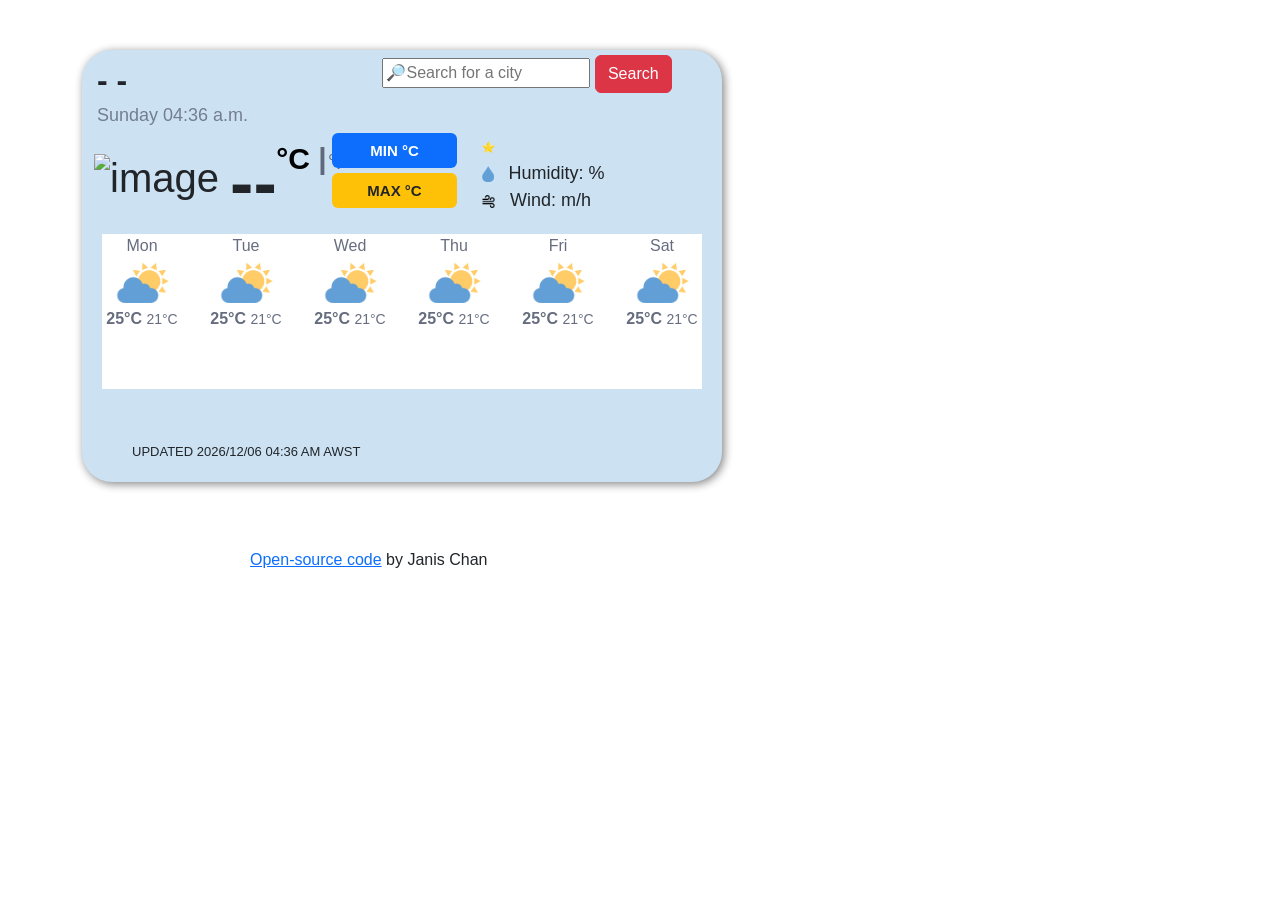
==== index.html @ 78c2b3d6 "Revise JS Weather Forecast for Dummy Date" ====
<!DOCTYPE html>
<html>

<head>
    <title>Real-time Weather</title>
    <meta charset="UTF-8" />
    <script src="https://unpkg.com/axios/dist/axios.min.js"></script>
    <script src="https://kit.fontawesome.com/a2bb2c27f1.js" crossorigin="anonymous"></script>
    <link href="https://cdn.jsdelivr.net/npm/bootstrap@5.1.3/dist/css/bootstrap.min.css" rel="stylesheet" integrity="sha384-1BmE4kWBq78iYhFldvKuhfTAU6auU8tT94WrHftjDbrCEXSU1oBoqyl2QvZ6jIW3" crossorigin="anonymous" />
    <link rel="stylesheet" href="src/styles.css" />
</head>

<body>
    <div class="container">
        <div class="background-card card-body">
            <h2>
                <div class="selected-location" id="searchCity">- -</div>
                <div class="current-date-and-time" id="main-current-time">
                    Sunday 10:45 a.m.
                    <br /> Sunny
                </div>
            </h2>
            <h1>
                <div class="current-weather">
                    <img id="icon" src="" alt="image" width="65" />
                    <span class="current-temperature" id="currentTemperature">
              --
            </span>
                    <span class="temperature-unit">
              <span class="celsius active" id="celsiusButton"> °C </span>
                    <span class="straightline"> | </span>
                    <span class="fahrenheit" id="fahrenheitButton"> °F </span>
                    </span>
                </div>
            </h1>
            <div class="search-engine">
                <span class="global">
            <!-- <img src="image/global.png" alt="Earth" width="30" /> -->

            <button
              class="fa-solid fa-location-dot fa-bounce gps-location"
              alt="Current Location"
            ></button>
          </span>
                <form class="search-bar" id="searchBar">
                    <input type="search" id="searchEngine" placeholder="🔎Search for a city" autocomplete="off" />
                    <button type="submit" class="search-button btn btn-danger">
              Search
            </button>
                </form>
            </div>
            <div class="current-min-max">
                <span class="badge bg-primary">MIN <span id="miniumTemperature"></span>°C</span>
                <br />
                <span class="badge bg-warning text-dark">MAX <span id="maximumTemperature"></span>°C</span>
            </div>
            <div class="current-environment">
                <div class="current-environment-statistic">
                    <img src="image/star.png.png" alt="Weather Description" width="13" />
                    <span id="description"></span>
                </div>
                <div class="current-environment-statistic">
                    <img src="image/humdity.png" alt="Preciptation Rate" width="11.5" />
                    <span>Humidity: <span id="humidityLevel"></span>%</span>
                </div>
                <div class="current-environment-statistic">
                    <img src="image/wind.png" alt="Preciptation Rate" width="13" />
                    <span>Wind: <span id="windSpeedLevel"></span>m/h</span>
                </div>
            </div>
            <div class="inside-card card-body">
                <div class="weather-forecast" id="forecast"></div>


                <!-- <div class="col-2 tue">
                        Tue
                        <br />
                        <img src="image/cloudy.png" alt="Tuesday Forcast" width="60" />
                        <br />
                        <p class="forcast-temperature">
                            <strong> 25°C </strong>
                            <br />
                            <small> 21°C </small>
                        </p>
                    </div>
                    <div class="col-2 wed">
                        Wed
                        <br />
                        <img src="image/cloud.png" alt="Tuesday Forcast" width="60" />
                        <br />
                        <p class="forcast-temperature">
                            <strong> 24°C </strong>
                            <br />
                            <small> 21°C </small>
                        </p>
                    </div>
                    <div class="col-2 thu">
                        Thu
                        <br />
                        <img src="image/cloud.png" alt="Tuesday Forcast" width="60" />
                        <br />
                        <p class="forcast-temperature">
                            <strong> 24°C </strong>
                            <br />
                            <small> 21°C </small>
                        </p>
                    </div>
                    <div class="col-2 fri">
                        Fri
                        <br />
                        <img src="image/cloud.png" alt="Tuesday Forcast" width="60" />
                        <br />
                        <p class="forcast-temperature">
                            <strong> 25°C </strong>
                            <br />
                            <small> 21°C </small>
                        </p>
                    </div>
                    <div class="col-2 sat">
                        Sat
                        <br />
                        <img src="image/cloud.png" alt="Tuesday Forcast" width="60" />
                        <br />
                        <p class="forcast-temperature">
                            <strong> 24°C </strong>
                            <br />
                            <small> 22°C </small>
                        </p>
                    </div> -->
            </div>
        </div>
        <p id="bottom-livetime" class="bottom-livetime">UPDATED 10:45AM AWST</p>
    </div>
    <div class="open-source-code-by">
        <a href="http://github.com/Janisgee/weather-app" target="_blank">Open-source code</a
        >
        by Janis Chan
      </div>

      <script src="src/index.js"></script>
    </div>
  </body>
</html>
---- src/styles.css ----
body {
    font-family: Arial, Helvetica, sans-serif;
}

h2 {
    position: relative;
    top: 15px;
    left: 15px;
    line-height: 30px;
}


/* @keyframes sun-spin {
    0% {
        transform: rotateZ(0deg);
    }
    40% {
        transform: rotateZ(360deg);
    }
    50% {
        transform: rotateZ(360deg);
    }
    90% {
        transform: rotateZ(0deg);
    }
    100% {
        transform: rotateZ(0deg);
    }
}

.sun-image {
    animation: sun-spin;
    animation-duration: 8s;
    animation-iteration-count: infinite;
    animation-timing-function: linear;
} */

.background-card {
    display: block;
    margin-top: 50px;
    background-color: #cce2f3;
    width: 40rem;
    height: 27rem;
    border-radius: 30px;
    box-shadow: 2px 2px 10px grey;
}

.inside-card {
    display: block;
    margin: 20px 20px;
    height: 155px;
    background-color: #ffffff;
    position: relative;
    bottom: 200px;
}

.selected-location {
    font-weight: Bold;
    margin-bottom: 5px;
}

.current-date-and-time {
    font-weight: lighter;
    color: #737e90;
    font-size: 18px;
}

.current-weather {
    position: relative;
    left: 12px;
}

.current-temperature {
    font-size: 70px;
    font-weight: bold;
    position: relative;
    top: 18px;
}

.temperature-unit {
    color: #60697c;
    font-size: 20px;
    position: relative;
    bottom: 20px;
    right: 20px;
}

.straightline {
    font-size: 30px;
    font-weight: bold;
}

.fahrenheit {
    position: relative;
    right: 7px;
}

.fahrenheit:hover {
    cursor: pointer;
    font-weight: bolder;
    color: black;
    font-size: 20px;
}

.celsius:hover {
    cursor: pointer;
    font-weight: bolder;
    color: black;
    font-size: 20px;
}

.active:hover,
.active {
    cursor: pointer;
    font-weight: bolder;
    color: black;
    font-size: 30px;
}

.search-engine {
    position: relative;
    top: -160px;
    left: 280px;
}

.search-bar {
    display: inline;
}

.gps-location {
    font-size: 30px;
    background-color: transparent;
    border-color: transparent;
    position: relative;
    right: 5px;
    top: 8px;
}

.gps-location:hover {
    cursor: pointer;
    color: rgb(41, 52, 194);
}

.current-environment {
    font-size: 18px;
    position: relative;
    top: -200px;
    left: 400px;
}

.current-environment-statistic>img {
    margin-right: 10px;
}

.current-min-max {
    position: relative;
    top: -120px;
    left: 250px;
    font-size: 20px;
}

.badge {
    padding: 10px 20px;
    margin-bottom: 5px;
    width: 125px;
}

.forecast {
    color: #666d7f;
    text-align: center;
}

.forecast-min {
    font-size: 15px;
}

.forecast-temperature {
    display: block;
    margin-top: 10px;
}

.bottom-livetime {
    position: relative;
    bottom: 40px;
    left: 50px;
    font-size: 13px;
}

.open-source-code-by {
    position: relative;
    left: 250px;
    top: 30px;
}
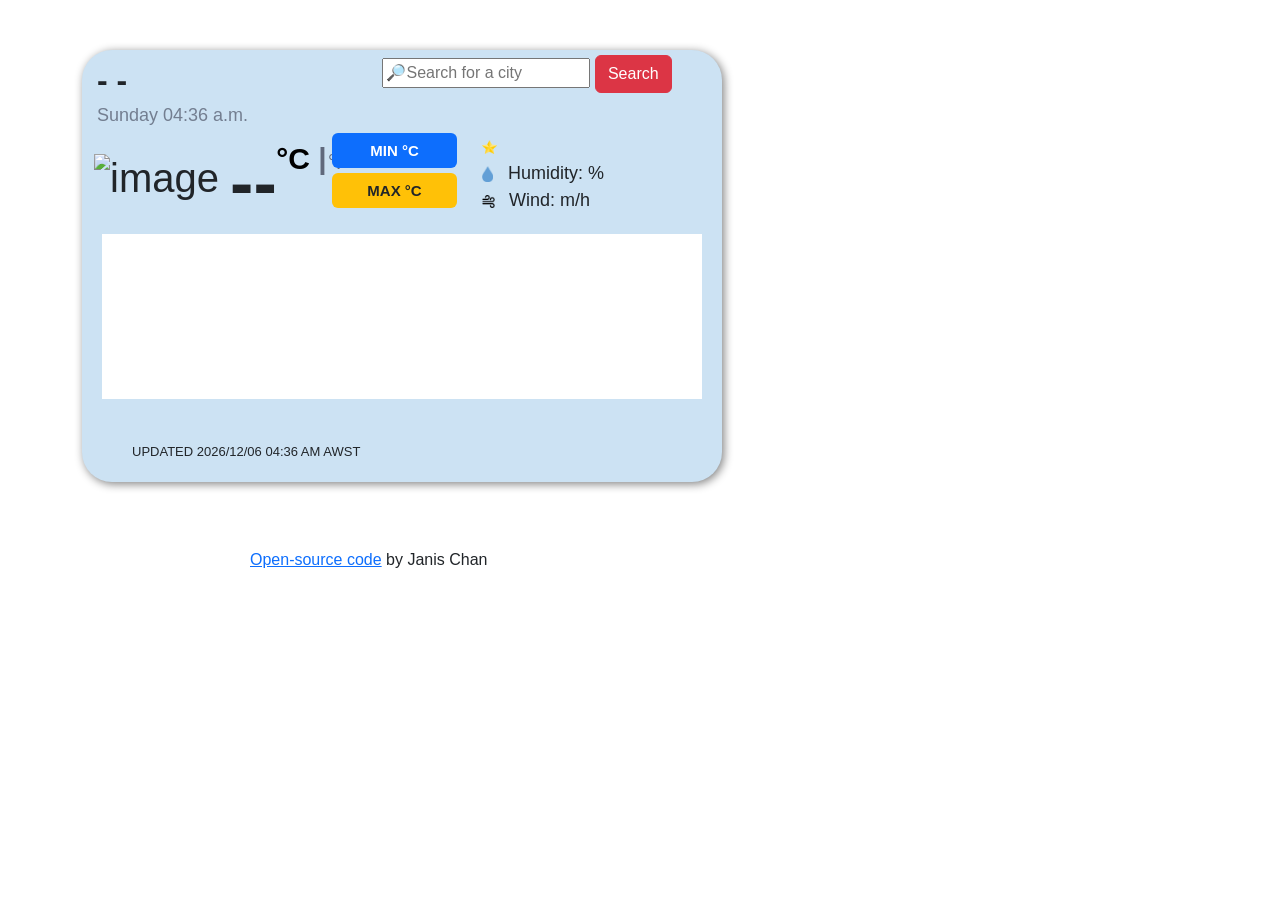
==== commit 4f3410b4: "Display the forecast date using the API" ====
--- a/index.html
+++ b/index.html
@@ -56,77 +56,21 @@
             </div>
             <div class="current-environment">
                 <div class="current-environment-statistic">
-                    <img src="image/star.png.png" alt="Weather Description" width="13" />
+                    <img id="weather-description" src="image/star.png.png" alt="Weather Description" width="15" />
                     <span id="description"></span>
                 </div>
                 <div class="current-environment-statistic">
-                    <img src="image/humdity.png" alt="Preciptation Rate" width="11.5" />
+                    <img id="humdity" src="image/humdity.png" alt="Preciptation Rate" width="11" />
                     <span>Humidity: <span id="humidityLevel"></span>%</span>
                 </div>
                 <div class="current-environment-statistic">
-                    <img src="image/wind.png" alt="Preciptation Rate" width="13" />
+                    <img id="wind" src="image/wind.png" alt="Preciptation Rate" width="13" />
                     <span>Wind: <span id="windSpeedLevel"></span>m/h</span>
                 </div>
             </div>
             <div class="inside-card card-body">
                 <div class="weather-forecast" id="forecast"></div>
 
-
-                <!-- <div class="col-2 tue">
-                        Tue
-                        <br />
-                        <img src="image/cloudy.png" alt="Tuesday Forcast" width="60" />
-                        <br />
-                        <p class="forcast-temperature">
-                            <strong> 25°C </strong>
-                            <br />
-                            <small> 21°C </small>
-                        </p>
-                    </div>
-                    <div class="col-2 wed">
-                        Wed
-                        <br />
-                        <img src="image/cloud.png" alt="Tuesday Forcast" width="60" />
-                        <br />
-                        <p class="forcast-temperature">
-                            <strong> 24°C </strong>
-                            <br />
-                            <small> 21°C </small>
-                        </p>
-                    </div>
-                    <div class="col-2 thu">
-                        Thu
-                        <br />
-                        <img src="image/cloud.png" alt="Tuesday Forcast" width="60" />
-                        <br />
-                        <p class="forcast-temperature">
-                            <strong> 24°C </strong>
-                            <br />
-                            <small> 21°C </small>
-                        </p>
-                    </div>
-                    <div class="col-2 fri">
-                        Fri
-                        <br />
-                        <img src="image/cloud.png" alt="Tuesday Forcast" width="60" />
-                        <br />
-                        <p class="forcast-temperature">
-                            <strong> 25°C </strong>
-                            <br />
-                            <small> 21°C </small>
-                        </p>
-                    </div>
-                    <div class="col-2 sat">
-                        Sat
-                        <br />
-                        <img src="image/cloud.png" alt="Tuesday Forcast" width="60" />
-                        <br />
-                        <p class="forcast-temperature">
-                            <strong> 24°C </strong>
-                            <br />
-                            <small> 22°C </small>
-                        </p>
-                    </div> -->
             </div>
         </div>
         <p id="bottom-livetime" class="bottom-livetime">UPDATED 10:45AM AWST</p>
--- a/src/styles.css
+++ b/src/styles.css
@@ -48,7 +48,7 @@
 .inside-card {
     display: block;
     margin: 20px 20px;
-    height: 155px;
+    height: 165px;
     background-color: #ffffff;
     position: relative;
     bottom: 200px;
@@ -152,6 +152,14 @@
     margin-right: 10px;
 }
 
+#weather-description {
+    margin-right: 7px;
+}
+
+#wind {
+    margin-right: 9px;
+}
+
 .current-min-max {
     position: relative;
     top: -120px;
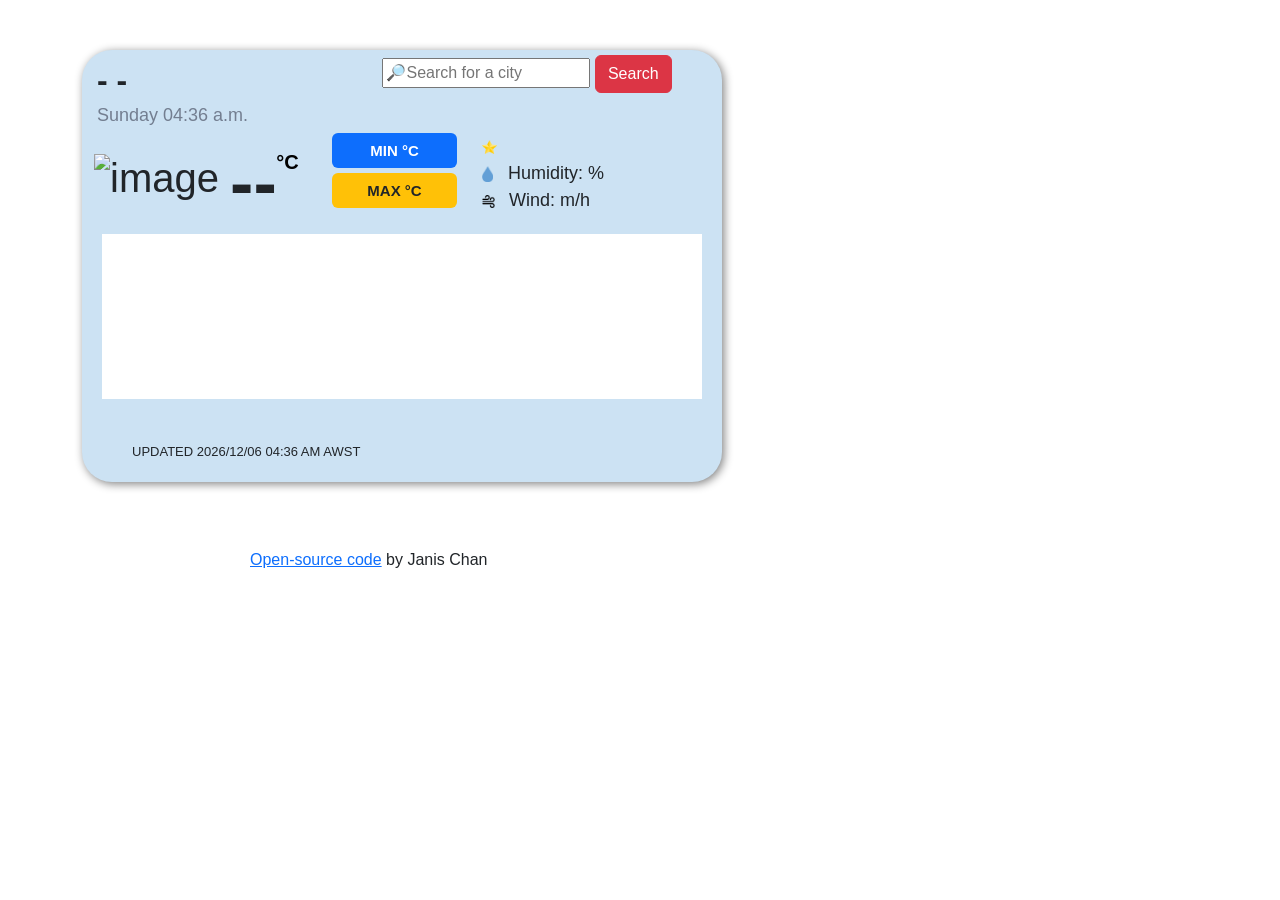
==== commit 307d3448: "Delete the fahrenheit option" ====
--- a/index.html
+++ b/index.html
@@ -27,10 +27,9 @@
               --
             </span>
                     <span class="temperature-unit">
-              <span class="celsius active" id="celsiusButton"> °C </span>
-                    <span class="straightline"> | </span>
-                    <span class="fahrenheit" id="fahrenheitButton"> °F </span>
-                    </span>
+              <span class="celsius"> °C </span>
+
+
                 </div>
             </h1>
             <div class="search-engine">
--- a/src/styles.css
+++ b/src/styles.css
@@ -85,36 +85,10 @@
     right: 20px;
 }
 
-.straightline {
-    font-size: 30px;
-    font-weight: bold;
-}
-
-.fahrenheit {
-    position: relative;
-    right: 7px;
-}
-
-.fahrenheit:hover {
-    cursor: pointer;
+.celsius {
     font-weight: bolder;
     color: black;
     font-size: 20px;
-}
-
-.celsius:hover {
-    cursor: pointer;
-    font-weight: bolder;
-    color: black;
-    font-size: 20px;
-}
-
-.active:hover,
-.active {
-    cursor: pointer;
-    font-weight: bolder;
-    color: black;
-    font-size: 30px;
 }
 
 .search-engine {
@@ -178,6 +152,10 @@
     text-align: center;
 }
 
+.weather-forecast-temperature-max {
+    display: block;
+}
+
 .forecast-min {
     font-size: 15px;
 }
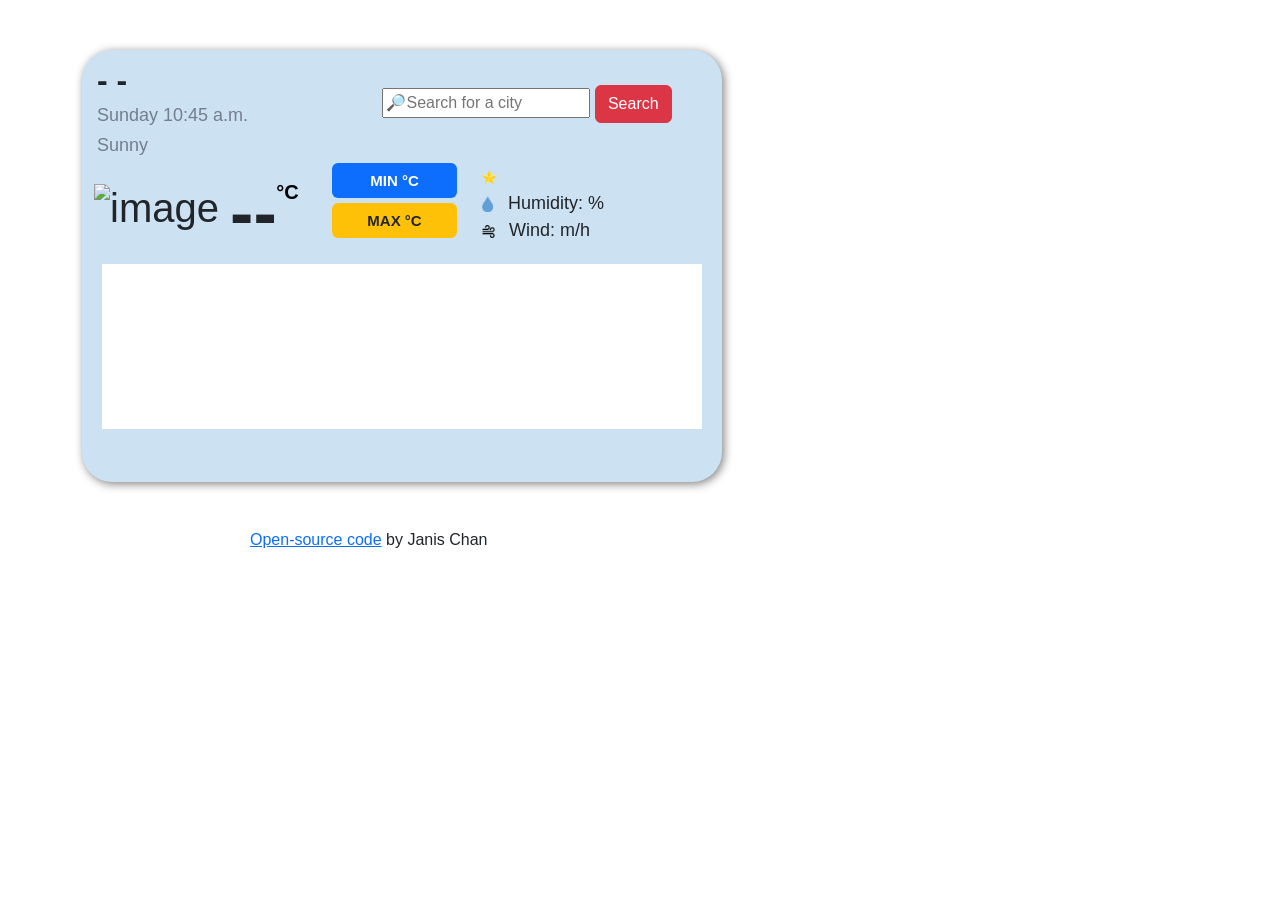
==== commit e0e46b7e: "Clean up non use code" ====
--- a/index.html
+++ b/index.html
@@ -29,18 +29,11 @@
                     <span class="temperature-unit">
               <span class="celsius"> °C </span>
 
-
                 </div>
             </h1>
             <div class="search-engine">
-                <span class="global">
-            <!-- <img src="image/global.png" alt="Earth" width="30" /> -->
-
-            <button
-              class="fa-solid fa-location-dot fa-bounce gps-location"
-              alt="Current Location"
-            ></button>
-          </span>
+                <button class="fa-solid fa-location-dot fa-bounce gps-location" alt="Current Location"></button>
+                </span>
                 <form class="search-bar" id="searchBar">
                     <input type="search" id="searchEngine" placeholder="🔎Search for a city" autocomplete="off" />
                     <button type="submit" class="search-button btn btn-danger">
@@ -72,7 +65,7 @@
 
             </div>
         </div>
-        <p id="bottom-livetime" class="bottom-livetime">UPDATED 10:45AM AWST</p>
+        <p id="bottom-livetime" class="bottom-livetime"></p>
     </div>
     <div class="open-source-code-by">
         <a href="http://github.com/Janisgee/weather-app" target="_blank">Open-source code</a
--- a/src/styles.css
+++ b/src/styles.css
@@ -8,32 +8,6 @@
     left: 15px;
     line-height: 30px;
 }
-
-
-/* @keyframes sun-spin {
-    0% {
-        transform: rotateZ(0deg);
-    }
-    40% {
-        transform: rotateZ(360deg);
-    }
-    50% {
-        transform: rotateZ(360deg);
-    }
-    90% {
-        transform: rotateZ(0deg);
-    }
-    100% {
-        transform: rotateZ(0deg);
-    }
-}
-
-.sun-image {
-    animation: sun-spin;
-    animation-duration: 8s;
-    animation-iteration-count: infinite;
-    animation-timing-function: linear;
-} */
 
 .background-card {
     display: block;
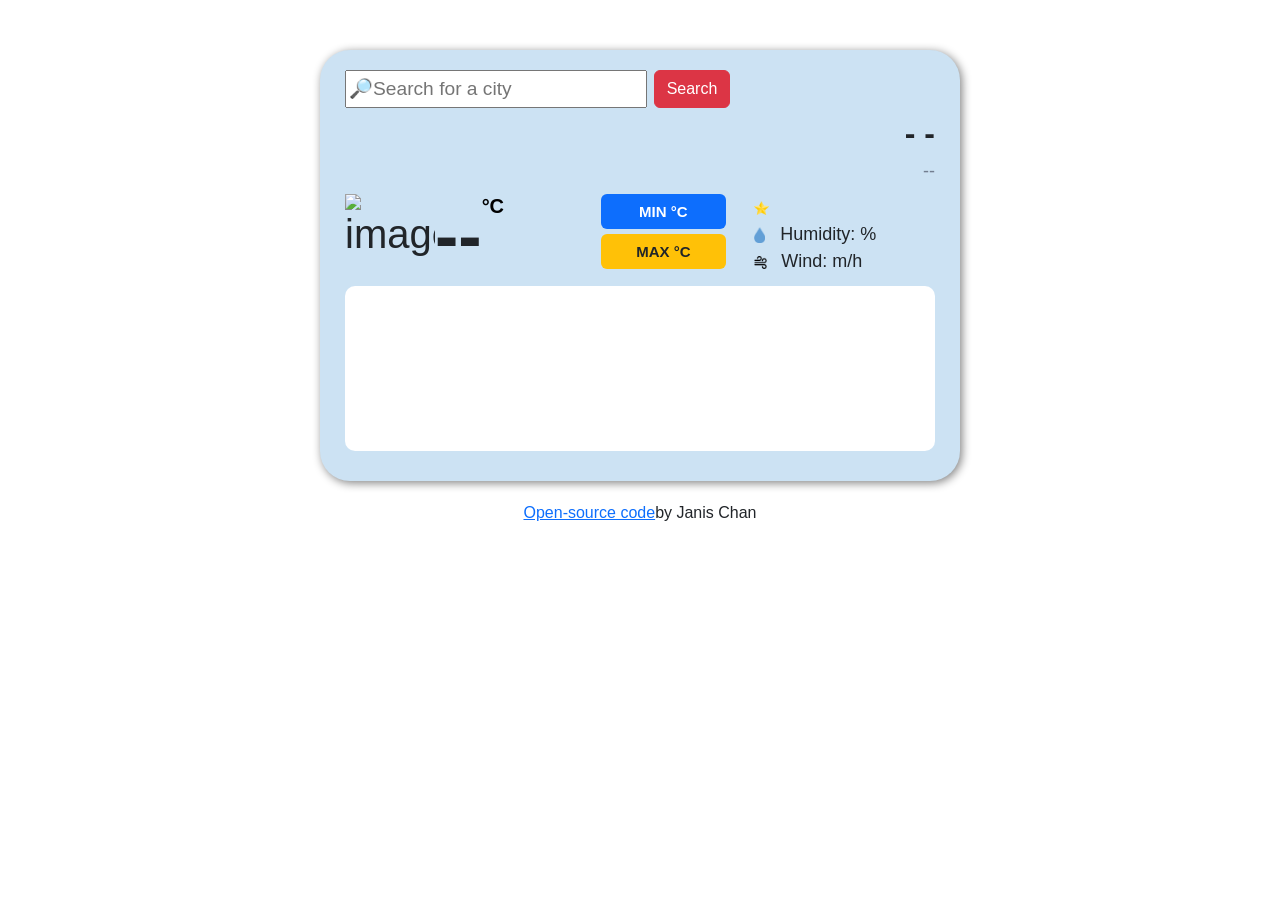
==== commit d16877aa: "Adding responsiveness" ====
--- a/index.html
+++ b/index.html
@@ -4,6 +4,7 @@
 <head>
     <title>Real-time Weather</title>
     <meta charset="UTF-8" />
+    <meta name="viewport" content="width=device-width, initial-scale=1">
     <script src="https://unpkg.com/axios/dist/axios.min.js"></script>
     <script src="https://kit.fontawesome.com/a2bb2c27f1.js" crossorigin="anonymous"></script>
     <link href="https://cdn.jsdelivr.net/npm/bootstrap@5.1.3/dist/css/bootstrap.min.css" rel="stylesheet" integrity="sha384-1BmE4kWBq78iYhFldvKuhfTAU6auU8tT94WrHftjDbrCEXSU1oBoqyl2QvZ6jIW3" crossorigin="anonymous" />
@@ -11,69 +12,68 @@
 </head>
 
 <body>
-    <div class="container">
+    <div class="container weather-app-wrapper">
         <div class="background-card card-body">
             <h2>
+                <div class="row">
+                    <div class="col-sm-12 col-md-8">
+                        <form class="search-bar" id="searchBar">
+                            <input type="search" id="searchEngine" placeholder="🔎Search for a city" autocomplete="off" />
+                            <button type="submit" class="search-button btn btn-danger">Search</button>
+                        </form>
+                    </div>
+                    <div class="col-sm-12 col-md-4 gps">
+                        <button class="fa-solid fa-location-dot fa-bounce gps-location" title="Show Your Location" alt="Current Location"></button></div>
+                </div>
                 <div class="selected-location" id="searchCity">- -</div>
-                <div class="current-date-and-time" id="main-current-time">
-                    Sunday 10:45 a.m.
-                    <br /> Sunny
+                <div class="current-date-and-time mt-2" id="main-current-time">--</div>
+            </h2>
+            <div class="row">
+                <div class="col-xs-12 col-sm-12 col-md-5">
+                    <h1>
+                        <div class="current-weather">
+                            <img id="icon" src="" alt="image" />
+                            <span class="current-temperature" id="currentTemperature">--</span>
+                            <span class="temperature-unit"><span class="celsius">°C</span>
+                        </div>
+                    </h1>
                 </div>
-            </h2>
-            <h1>
-                <div class="current-weather">
-                    <img id="icon" src="" alt="image" width="65" />
-                    <span class="current-temperature" id="currentTemperature">
-              --
-            </span>
-                    <span class="temperature-unit">
-              <span class="celsius"> °C </span>
-
+                <div class="col-xs-6 col-sm-6 col-md-3">
+                    <div class="current-min-max">
+                        <span class="badge bg-primary">MIN <span id="miniumTemperature"></span>°C</span>
+                        <br />
+                        <span class="badge bg-warning text-dark">MAX <span id="maximumTemperature"></span>°C</span>
+                    </div>
                 </div>
-            </h1>
-            <div class="search-engine">
-                <button class="fa-solid fa-location-dot fa-bounce gps-location" alt="Current Location"></button>
-                </span>
-                <form class="search-bar" id="searchBar">
-                    <input type="search" id="searchEngine" placeholder="🔎Search for a city" autocomplete="off" />
-                    <button type="submit" class="search-button btn btn-danger">
-              Search
-            </button>
-                </form>
-            </div>
-            <div class="current-min-max">
-                <span class="badge bg-primary">MIN <span id="miniumTemperature"></span>°C</span>
-                <br />
-                <span class="badge bg-warning text-dark">MAX <span id="maximumTemperature"></span>°C</span>
-            </div>
-            <div class="current-environment">
-                <div class="current-environment-statistic">
-                    <img id="weather-description" src="image/star.png.png" alt="Weather Description" width="15" />
-                    <span id="description"></span>
-                </div>
-                <div class="current-environment-statistic">
-                    <img id="humdity" src="image/humdity.png" alt="Preciptation Rate" width="11" />
-                    <span>Humidity: <span id="humidityLevel"></span>%</span>
-                </div>
-                <div class="current-environment-statistic">
-                    <img id="wind" src="image/wind.png" alt="Preciptation Rate" width="13" />
-                    <span>Wind: <span id="windSpeedLevel"></span>m/h</span>
+                <div class="col-xs-6 col-sm-6 col-md-4">
+                    <div class="current-environment">
+                        <div class="current-environment-statistic">
+                            <img id="weather-description" src="image/star.png.png" alt="Weather Description" width="15" />
+                            <span id="description"></span>
+                        </div>
+                        <div class="current-environment-statistic">
+                            <img id="humdity" src="image/humdity.png" alt="Preciptation Rate" width="11" />
+                            <span>Humidity: <span id="humidityLevel"></span>%</span>
+                        </div>
+                        <div class="current-environment-statistic">
+                            <img id="wind" src="image/wind.png" alt="Preciptation Rate" width="13" />
+                            <span>Wind: <span id="windSpeedLevel"></span>m/h</span>
+                        </div>
+                    </div>
                 </div>
             </div>
             <div class="inside-card card-body">
                 <div class="weather-forecast" id="forecast"></div>
+            </div>
+            <p id="bottom-livetime" class="bottom-livetime"></p>
+        </div>
 
-            </div>
-        </div>
-        <p id="bottom-livetime" class="bottom-livetime"></p>
     </div>
     <div class="open-source-code-by">
-        <a href="http://github.com/Janisgee/weather-app" target="_blank">Open-source code</a
-        >
-        by Janis Chan
-      </div>
+        <a href="http://github.com/Janisgee/weather-app" target="_blank">Open-source code</a>by Janis Chan
+    </div>
+    <script src="src/index.js"></script>
+    </div>
+</body>
 
-      <script src="src/index.js"></script>
-    </div>
-  </body>
 </html>
--- a/src/styles.css
+++ b/src/styles.css
@@ -1,20 +1,24 @@
 body {
     font-family: Arial, Helvetica, sans-serif;
+    width: 100%;
 }
 
 h2 {
-    position: relative;
-    top: 15px;
-    left: 15px;
     line-height: 30px;
+}
+
+.weather-app-wrapper {
+    margin: 0 auto;
 }
 
 .background-card {
     display: block;
-    margin-top: 50px;
     background-color: #cce2f3;
-    width: 40rem;
-    height: 27rem;
+    margin: 50px auto 0px;
+    padding: 20px 25px;
+    max-width: 40rem;
+    width: 83%;
+    height: auto;
     border-radius: 30px;
     box-shadow: 2px 2px 10px grey;
 }
@@ -24,39 +28,42 @@
     margin: 20px 20px;
     height: 165px;
     background-color: #ffffff;
-    position: relative;
-    bottom: 200px;
 }
 
 .selected-location {
     font-weight: Bold;
-    margin-bottom: 5px;
+    text-align: right;
+    padding-top: 10px;
 }
 
 .current-date-and-time {
     font-weight: lighter;
     color: #737e90;
     font-size: 18px;
+    text-align: right;
 }
 
 .current-weather {
-    position: relative;
-    left: 12px;
+    display: flex;
+    align-items: flex-start;
+}
+
+#icon {
+    width: 90px;
+}
+
+#forecastIcon {
+    width: 60px;
 }
 
 .current-temperature {
     font-size: 70px;
     font-weight: bold;
-    position: relative;
-    top: 18px;
 }
 
 .temperature-unit {
     color: #60697c;
     font-size: 20px;
-    position: relative;
-    bottom: 20px;
-    right: 20px;
 }
 
 .celsius {
@@ -65,23 +72,20 @@
     font-size: 20px;
 }
 
-.search-engine {
-    position: relative;
-    top: -160px;
-    left: 280px;
+.search-bar {
+    display: flex;
 }
 
-.search-bar {
-    display: inline;
+#searchEngine {
+    flex: 1;
+    font-size: 0.6em;
+    margin-right: 7px;
 }
 
 .gps-location {
     font-size: 30px;
     background-color: transparent;
     border-color: transparent;
-    position: relative;
-    right: 5px;
-    top: 8px;
 }
 
 .gps-location:hover {
@@ -91,9 +95,10 @@
 
 .current-environment {
     font-size: 18px;
-    position: relative;
-    top: -200px;
-    left: 400px;
+}
+
+.current-environment-statistic {
+    max-width: 190px;
 }
 
 .current-environment-statistic>img {
@@ -109,10 +114,12 @@
 }
 
 .current-min-max {
-    position: relative;
-    top: -120px;
-    left: 250px;
     font-size: 20px;
+}
+
+.inside-card {
+    margin: 0;
+    border-radius: 10px;
 }
 
 .badge {
@@ -140,14 +147,40 @@
 }
 
 .bottom-livetime {
-    position: relative;
-    bottom: 40px;
-    left: 50px;
+    margin-bottom: 0;
     font-size: 13px;
+    padding-top: 10px;
 }
 
 .open-source-code-by {
-    position: relative;
-    left: 250px;
-    top: 30px;
+    padding-top: 20px;
+    text-align: center;
+}
+
+@media (max-width: 768px) {
+    .gps-location {
+        margin: auto;
+        display: block;
+        padding-top: 20px;
+    }
+    .selected-location {
+        text-align: center;
+    }
+    .current-date-and-time {
+        text-align: center;
+    }
+    .current-weather {
+        justify-content: center;
+    }
+    .current-min-max {
+        text-align: center;
+    }
+    .search-bar {
+        display: flex;
+        justify-content: space-evenly;
+    }
+}
+
+@media (max-width: 576px) {
+    /* TODO */
 }
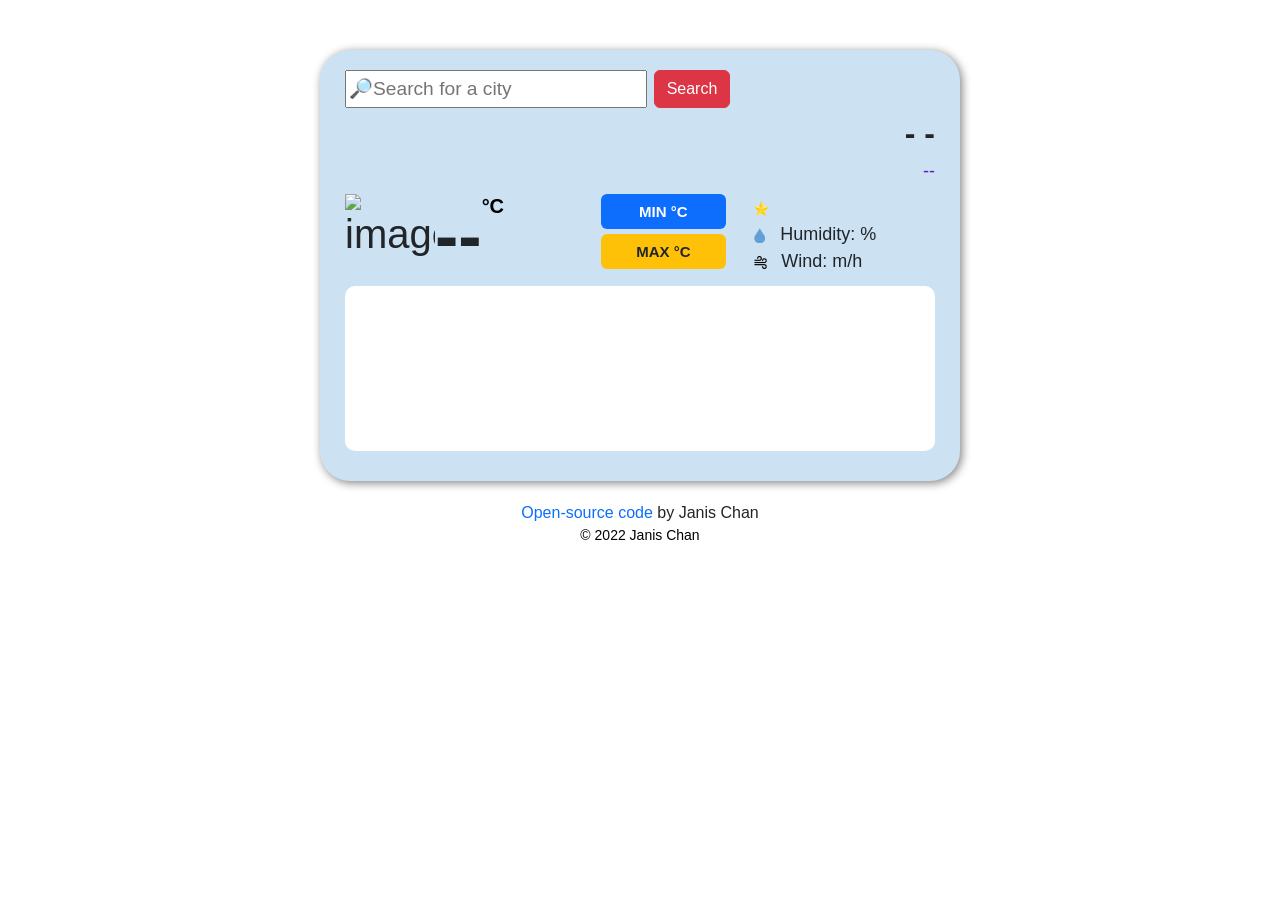
==== commit ff27b528: "Updated responsiveness and SEO friendly for weather app" ====
--- a/index.html
+++ b/index.html
@@ -1,12 +1,14 @@
 <!DOCTYPE html>
-<html>
+<html lang="en">
 
 <head>
-    <title>Real-time Weather</title>
+    <title>Real-time Weather Application</title>
     <meta charset="UTF-8" />
-    <meta name="viewport" content="width=device-width, initial-scale=1">
-    <script src="https://unpkg.com/axios/dist/axios.min.js"></script>
-    <script src="https://kit.fontawesome.com/a2bb2c27f1.js" crossorigin="anonymous"></script>
+    <meta http-equiv="X-UA-Compatible" content="IE=edge">
+    <meta name="viewport" content="width=device-width, initial-scale=1.0">
+    <meta name="description" content="This weather application is created by Janis Chan. She used API technique to generate real life weather data to create this weather application, you can find weather information of different cities though search with this weather application."
+    />
+
     <link href="https://cdn.jsdelivr.net/npm/bootstrap@5.1.3/dist/css/bootstrap.min.css" rel="stylesheet" integrity="sha384-1BmE4kWBq78iYhFldvKuhfTAU6auU8tT94WrHftjDbrCEXSU1oBoqyl2QvZ6jIW3" crossorigin="anonymous" />
     <link rel="stylesheet" href="src/styles.css" />
 </head>
@@ -48,7 +50,7 @@
                 <div class="col-xs-6 col-sm-6 col-md-4">
                     <div class="current-environment">
                         <div class="current-environment-statistic">
-                            <img id="weather-description" src="image/star.png.png" alt="Weather Description" width="15" />
+                            <img id="weather-description" src="image/star.png" alt="Weather Description" width="15" />
                             <span id="description"></span>
                         </div>
                         <div class="current-environment-statistic">
@@ -70,9 +72,13 @@
 
     </div>
     <div class="open-source-code-by">
-        <a href="http://github.com/Janisgee/weather-app" target="_blank">Open-source code</a>by Janis Chan
+        <a href="http://github.com/Janisgee/weather-app" target="_blank">Open-source code</a> by Janis Chan
     </div>
+    <footer style="color: black">© 2022 Janis Chan</footer>
+    <script src="https://unpkg.com/axios/dist/axios.min.js"></script>
+    <script src="https://kit.fontawesome.com/a2bb2c27f1.js" crossorigin="anonymous"></script>
     <script src="src/index.js"></script>
+
     </div>
 </body>
 
--- a/src/styles.css
+++ b/src/styles.css
@@ -1,10 +1,16 @@
 body {
     font-family: Arial, Helvetica, sans-serif;
     width: 100%;
+    overflow: scroll;
 }
 
 h2 {
     line-height: 30px;
+}
+
+footer {
+    text-align: center;
+    font-size: 14px;
 }
 
 .weather-app-wrapper {
@@ -38,7 +44,7 @@
 
 .current-date-and-time {
     font-weight: lighter;
-    color: #737e90;
+    color: #5f1abb;
     font-size: 18px;
     text-align: right;
 }
@@ -137,6 +143,11 @@
     display: block;
 }
 
+.weather-forecast-date {
+    color: rgb(32, 117, 92);
+    font-weight: 700;
+}
+
 .forecast-min {
     font-size: 15px;
 }
@@ -155,6 +166,14 @@
 .open-source-code-by {
     padding-top: 20px;
     text-align: center;
+}
+
+.open-source-code-by a {
+    text-decoration: none;
+}
+
+.open-source-code-by a:hover {
+    color: #f53a72;
 }
 
 @media (max-width: 768px) {
@@ -179,8 +198,23 @@
         display: flex;
         justify-content: space-evenly;
     }
+    .current-environment {
+        margin-bottom: 22px;
+    }
+    .inside-card {
+        height: 265px;
+    }
+    #forecastIcon {
+        width: 45px;
+    }
 }
 
 @media (max-width: 576px) {
-    /* TODO */
+    .current-environment {
+        margin: 10px auto;
+        max-width: 190px;
+    }
+    .background-card {
+        margin: 6px auto 0px;
+    }
 }
